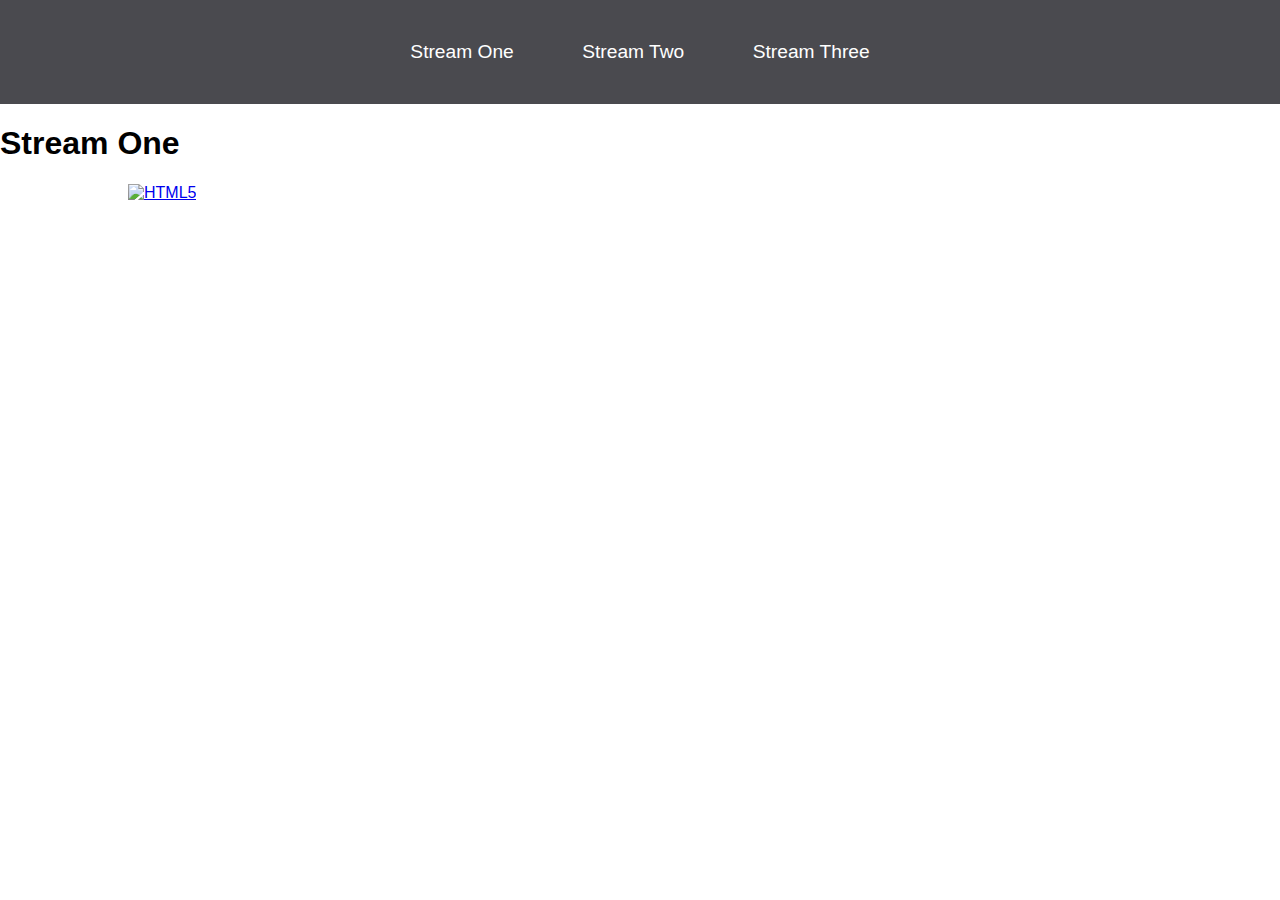
==== stream-one.html @ 00e8f996 "commit 1" ====
<!DOCTYPE html>
<html lang="en">
<head>
    <meta charset="UTF-8">
    <meta http-equiv="X-UA-Compatible" content="IE=edge">
    <meta name="viewport" content="width=device-width, initial-scale=1.0">
    <link rel="stylesheet" href="CSS/style.css">
    <title>Hello World</title>
    
</head>

<body>
    <nav>
        <ul>
            <li><a href="stream-one.html">Stream One</a></li>
            <li><a href="stream-two.html">Stream Two</a></li>
            <li><a href="stream-three.html">Stream Three</a></li>
        </ul>
    </nav>
    <h1>Stream One</h1>
    <div class="card">
        <a href="https://en.wikipedia.org/wiki/HTML5" target="_blank">
            <img src="https://upload.wikimedia.org/wikipedia/commons/thumb/6/61/HTML5_logo_and_wordmark.svg/2048px-HTML5_logo_and_wordmark.svg.png" alt="HTML5">
            <h2></h2>
        </a>
    </div>
</body>
</html>
---- CSS/style.css ----
body {
   margin:0;
   padding:0;
   font-family: "Oswald" , sans-serif;
}

nav ul {
    list-style: none;
    background-color: #4a4a4f;
    text-align:center;
    padding: 0;
    margin: 0;
}

nav li {
    font-size: 1.2em;
    line-height: 40px;
    height: 40px;
    display: inline-block;
    margin: 2.5%;
}

nav a {
    text-decoration: none;
    color: #fff;
    display:block
}

nav a:hover {
    background-color: #fff;
    color: #4a4a4f;
}

.card{
   float:left; 
   width: 20%;
   margin-left: 10%; 
}

.card a {
    text-align:center;
}

.img {
    width: 100%;
    height: 180px;
}

h2{
    text-align:center;
}
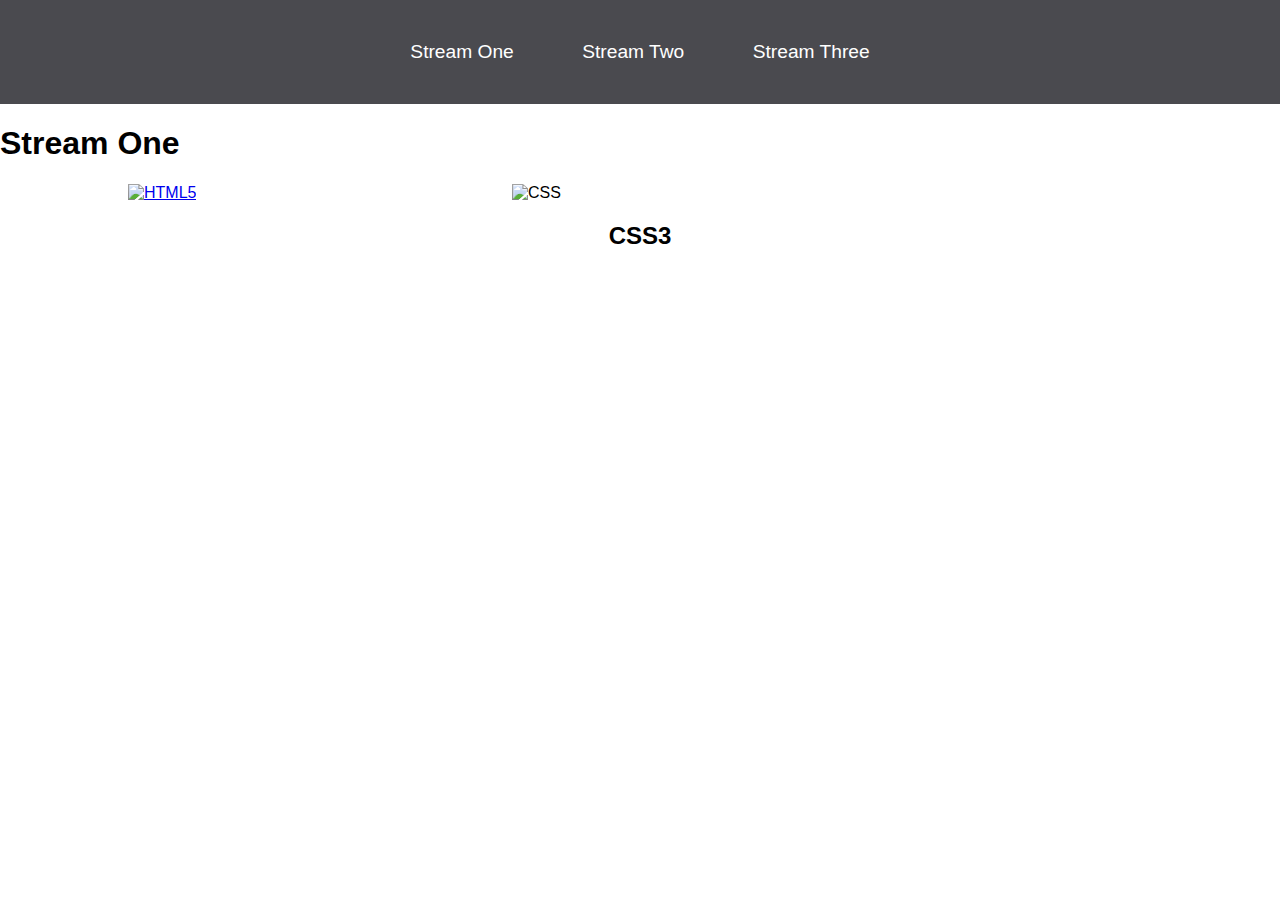
==== commit 9b88964a: "commit 2" ====
--- a/stream-one.html
+++ b/stream-one.html
@@ -24,5 +24,11 @@
             <h2></h2>
         </a>
     </div>
+
+    <div class="card">
+        <a href="https://en.wikipedia.org/wiki/CSS#CSS_3" traget="_blank"></a>
+        <img src="https://upload.wikimedia.org/wikipedia/commons/thumb/d/d5/CSS3_logo_and_wordmark.svg/800px-CSS3_logo_and_wordmark.svg.png" alt="CSS">
+        <h2>CSS3</h2>
+    </div>
 </body>
 </html>--- a/CSS/style.css
+++ b/CSS/style.css
@@ -31,21 +31,21 @@
     color: #4a4a4f;
 }
 
-.card{
-   float:left; 
+.card {
+   float: left; 
    width: 20%;
    margin-left: 10%; 
 }
 
 .card a {
-    text-align:center;
+    text-align: center;
 }
 
-.img {
+img {
     width: 100%;
     height: 180px;
 }
 
 h2{
-    text-align:center;
+    text-align: center;
 }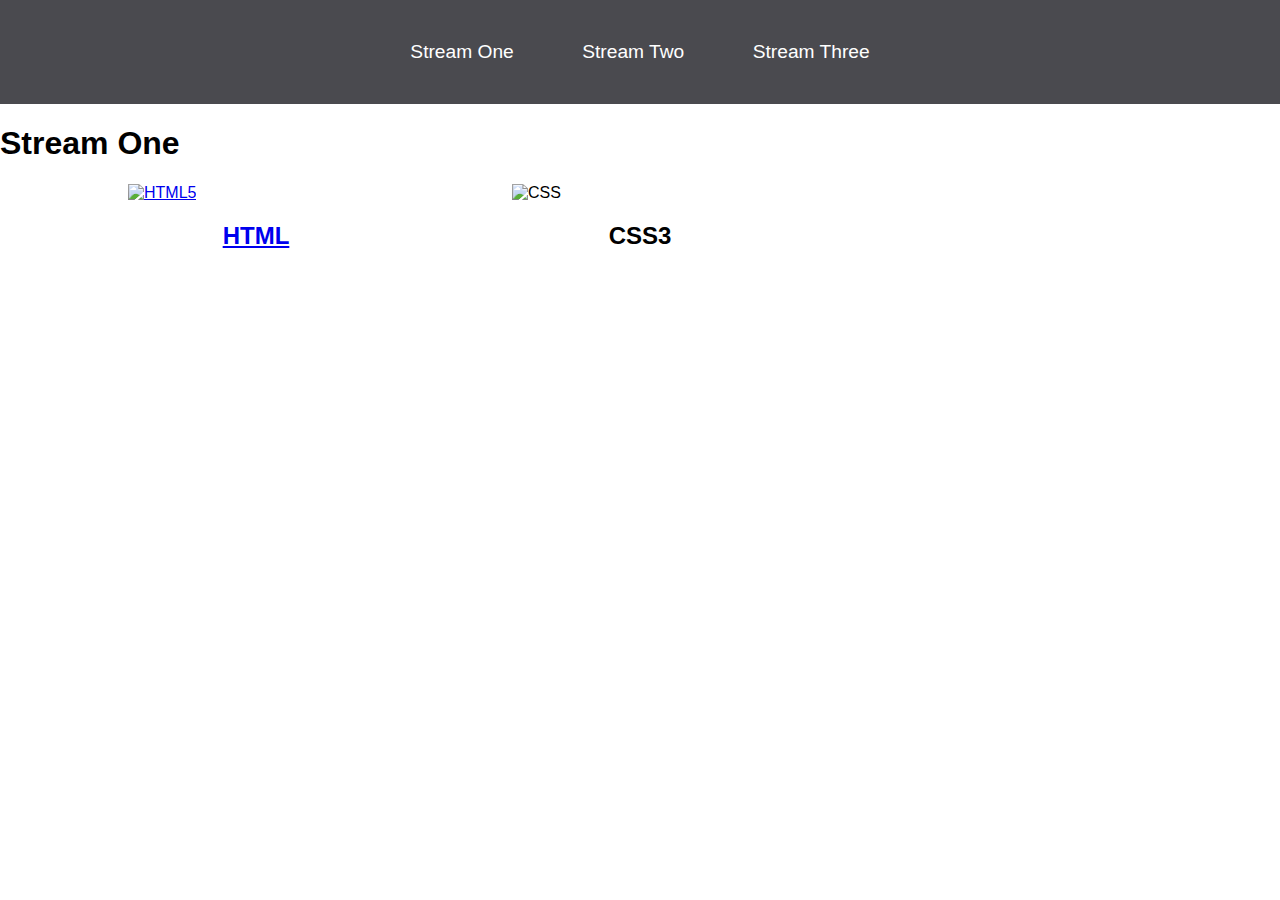
==== commit 5450af3b: "commit 2" ====
--- a/stream-one.html
+++ b/stream-one.html
@@ -21,7 +21,7 @@
     <div class="card">
         <a href="https://en.wikipedia.org/wiki/HTML5" target="_blank">
             <img src="https://upload.wikimedia.org/wikipedia/commons/thumb/6/61/HTML5_logo_and_wordmark.svg/2048px-HTML5_logo_and_wordmark.svg.png" alt="HTML5">
-            <h2></h2>
+            <h2>HTML</h2>
         </a>
     </div>
 
